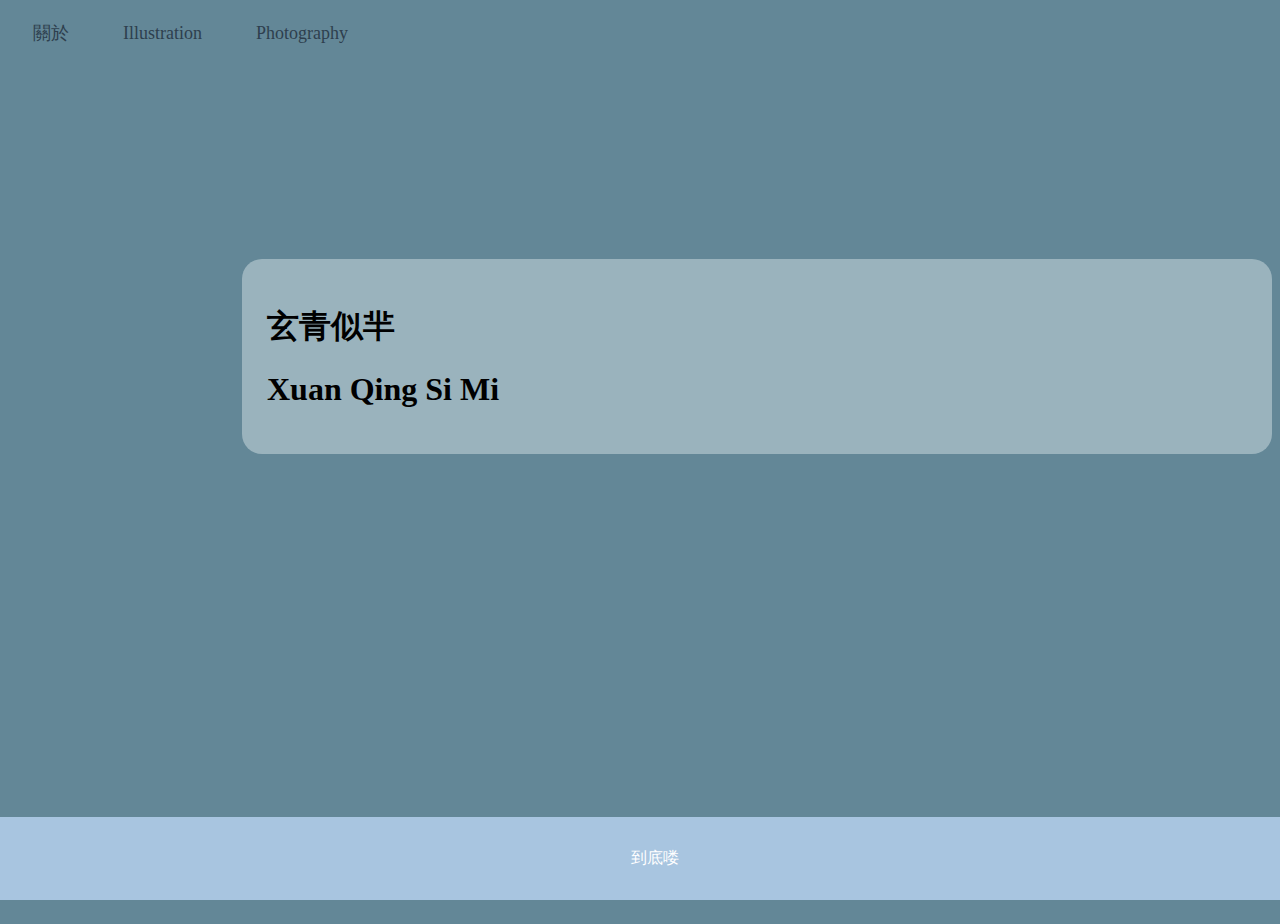
==== index.html @ b8f98040 "Add files via upload" ====
<!DOCTYPE html>
<html lang="en">
<head>
    <meta charset="UTF-8">
    <meta name="viewport" content="width=device-width, initial-scale=1.0">
    <title>Document</title>
    <link rel="stylesheet" href="D11370563 新聞.css">
</head>
<body>
    <nav>
        <ul id="main_meru">
            <li><a href="about.html">關於</a></li>
            <li><a href="Illustration.html">Illustration</a></li>
            <li><a href="Photography.html">Photography</a></li>
        </ul>

    </nav>
        <!---新聞排版練習-->
        <div class="box">
            <h1>玄青似羋</h1>
            <h1>Xuan Qing Si Mi</h1>

        </div>
    <footer class="footer">
            <p>到底喽</p>
    </footer>
</body>
</html>
---- D11370563 新聞.css ----
body{
    background-color: rgb(99, 135, 151);
    background-image: url(inage/IMG_0642.png);
    background-size: 50%;
    background-repeat: no-repeat;
    height: 100vh;
}
.box{
    background-color: rgb(209, 223, 228,0.5);
    float: right;
    width: 980px;
    margin:15px auto;
    padding: 25px;
    border-radius: 20px;
}
.date{
    color: rgb(105, 117, 128);
}
.content{
    border: solid 1px rgb(106, 115, 121);
    padding: 20px;
    text-align: center;
    margin-top: 10px;
    min-height: calc(100vh - 50px); 
    padding: 20px;
}

.pic{
    text-align: center;
}
.pic > img{
    width: 600px;
}
#main_meru{
    padding-left: 0px;
    list-style: none;
}
#main_meru li{
    display: inline-block;
}
#main_meru li a{
    text-decoration: none;
    font-size: large;
    color: rgb(46, 63, 78);
    padding: 5px 25px;
    display: block;
    justify-content: center; 
    align-items: center; 
    height: 200px;
}
#main_meru li a:hover{
    color: rgb(23, 107, 107);
}
.footer {
    background-color: #a8c5e0; 
    color: #fff; 
    text-align: center;
    padding: 15px;
    position: relative;
    bottom: 0;
    width: 100%;
    position: fixed; 
    bottom: 0; 
    left: 0; 
}
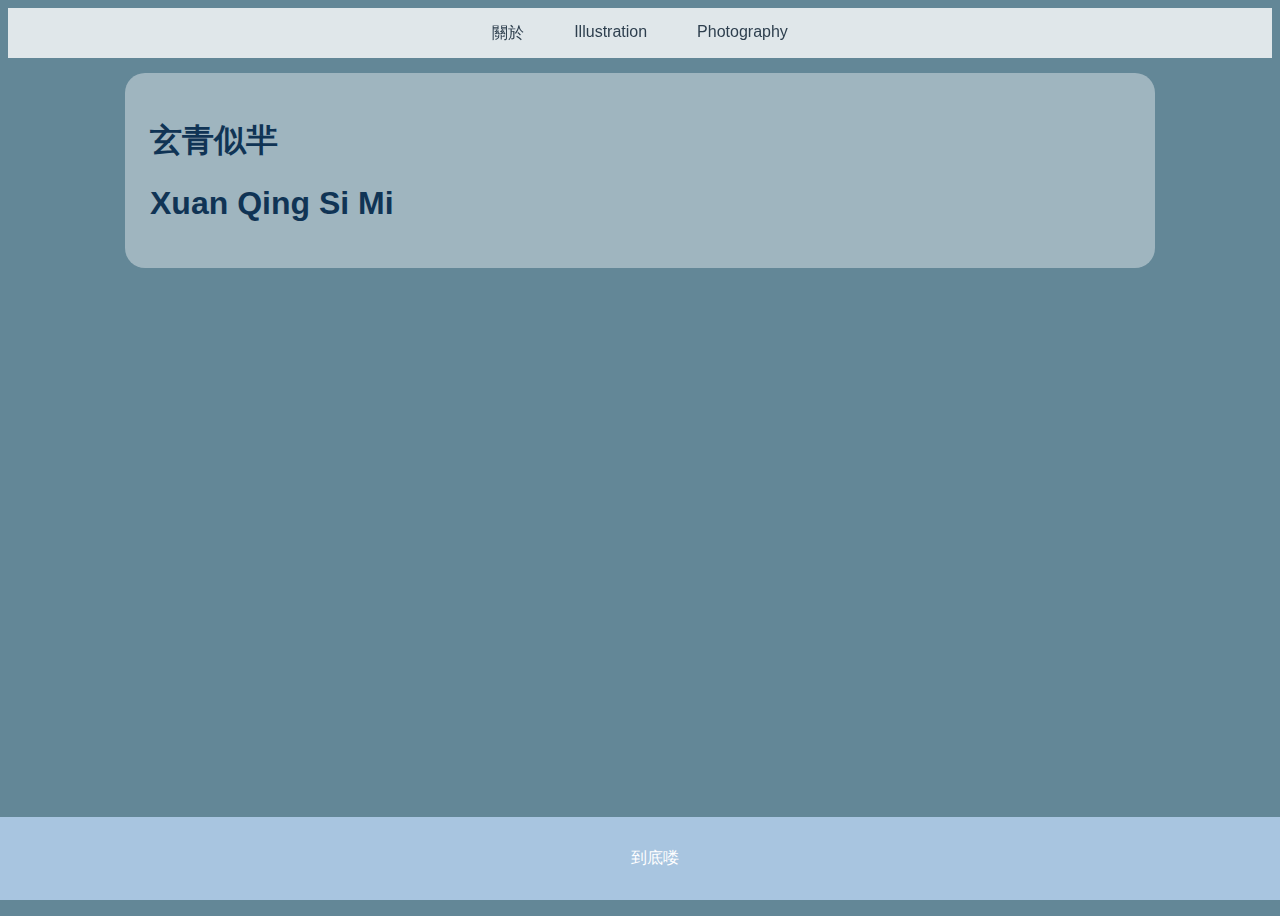
==== commit 8ec366c0: "Add files via upload" ====
--- a/index.html
+++ b/index.html
@@ -10,7 +10,7 @@
     <nav>
         <ul id="main_meru">
             <li><a href="about.html">關於</a></li>
-            <li><a href="Illustration.html">Illustration</a></li>
+            <li><a href="pp.html">Illustration</a></li>
             <li><a href="Photography.html">Photography</a></li>
         </ul>
 
@@ -20,6 +20,36 @@
             <h1>玄青似羋</h1>
             <h1>Xuan Qing Si Mi</h1>
 
+            <script>
+                AOS.init();
+
+                // You can also pass an optional settings object
+                // below listed default settings
+                AOS.init({
+                    // Global settings:
+                    disable: false, // accepts following values: 'phone', 'tablet', 'mobile', boolean, expression or function
+                    startEvent: 'DOMContentLoaded', // name of the event dispatched on the document, that AOS should initialize on
+                    initClassName: 'aos-init', // class applied after initialization
+                    animatedClassName: 'aos-animate', // class applied on animation
+                    useClassNames: false, // if true, will add content of `data-aos` as classes on scroll
+                    disableMutationObserver: false, // disables automatic mutations' detections (advanced)
+                    debounceDelay: 50, // the delay on debounce used while resizing window (advanced)
+                    throttleDelay: 99, // the delay on throttle used while scrolling the page (advanced)
+
+
+                    // Settings that can be overridden on per-element basis, by `data-aos-*` attributes:
+                    offset: 120, // offset (in px) from the original trigger point
+                    delay: 0, // values from 0 to 3000, with step 50ms
+                    duration: 400, // values from 0 to 3000, with step 50ms
+                    easing: 'ease', // default easing for AOS animations
+                    once: false, // whether animation should happen only once - while scrolling down
+                    mirror: false, // whether elements should animate out while scrolling past them
+                    anchorPlacement: 'top-bottom', // defines which position of the element regarding to window should trigger the animation
+
+                });
+            </script>
+
+
         </div>
     <footer class="footer">
             <p>到底喽</p>
--- a/D11370563 新聞.css
+++ b/D11370563 新聞.css
@@ -1,65 +1,149 @@
-body{
+/* 設置背景和全局樣式 */
+body {
     background-color: rgb(99, 135, 151);
     background-image: url(inage/IMG_0642.png);
     background-size: 50%;
     background-repeat: no-repeat;
     height: 100vh;
+    font-family: Arial, sans-serif; /* 設置字體 */
 }
-.box{
-    background-color: rgb(209, 223, 228,0.5);
-    float: right;
+
+/* 盒子樣式 */
+.box {
+    background-color: rgba(219, 228, 231, 0.5);
     width: 980px;
-    margin:15px auto;
+    margin: 15px auto;
     padding: 25px;
     border-radius: 20px;
+    color: rgb(16, 52, 85);
 }
-.date{
-    color: rgb(105, 117, 128);
-}
-.content{
+
+/* 內容樣式 */
+.content {
     border: solid 1px rgb(106, 115, 121);
     padding: 20px;
     text-align: center;
     margin-top: 10px;
-    min-height: calc(100vh - 50px); 
-    padding: 20px;
+    min-height: calc(100vh - 50px);
+    font-size: 16px; /* 預設字體大小 */
 }
 
-.pic{
+/* 圖片樣式 */
+.pic {
     text-align: center;
 }
-.pic > img{
+.pic > img {
     width: 600px;
 }
-#main_meru{
-    padding-left: 0px;
+
+/* 導航欄樣式 */
+nav {
+    padding: 0;
+    margin: 0;
+    background-color: transparent;
+    position: sticky;
+    top: 0;
+    width: 100%;
+    display: flex;
+    justify-content: center;
+    align-items: center;
+    height: 50px;
+    z-index: 10;
+    background-color: rgba(255, 255, 255, 0.8);
+}
+
+#main_meru {
     list-style: none;
+    padding-left: 0;
+    margin: 0;
+    display: flex;
 }
-#main_meru li{
+
+#main_meru li {
+    margin: 0 10px;
+}
+
+#main_meru li a {
+    text-decoration: none;
+    font-size: 16px;
+    color: rgb(46, 63, 78);
+    padding: 5px 15px;
     display: inline-block;
 }
-#main_meru li a{
-    text-decoration: none;
-    font-size: large;
-    color: rgb(46, 63, 78);
-    padding: 5px 25px;
-    display: block;
-    justify-content: center; 
-    align-items: center; 
-    height: 200px;
+
+#main_meru li a:hover {
+    color: rgb(161, 192, 192);
 }
-#main_meru li a:hover{
-    color: rgb(23, 107, 107);
-}
+
+/* 頁腳樣式 */
 .footer {
-    background-color: #a8c5e0; 
-    color: #fff; 
+    background-color: #a8c5e0;
+    color: #fff;
     text-align: center;
     padding: 15px;
     position: relative;
     bottom: 0;
     width: 100%;
-    position: fixed; 
-    bottom: 0; 
-    left: 0; 
+    position: fixed;
+    bottom: 0;
+    left: 0;
 }
+
+/* 響應式設計 */
+@media (max-width: 1024px) {
+    .container {
+        grid-template-columns: repeat(2, 1fr); /* 平板設備顯示兩列 */
+    }
+
+    #main_meru li a {
+        font-size: 14px; /* 適應中等設備，調整字體大小 */
+    }
+
+    .content {
+        font-size: 15px; /* 使內容文字稍微小一點 */
+        padding: 15px; /* 適應較小螢幕的內邊距 */
+    }
+}
+
+@media (max-width: 768px) {
+    .container {
+        grid-template-columns: 1fr; /* 手機設備顯示單列 */
+        padding: 20px; /* 調整內邊距 */
+    }
+
+    #main_meru {
+        flex-direction: column; /* 垂直排列導覽列 */
+        align-items: flex-start; /* 垂直排列對齊 */
+    }
+
+    #main_meru li {
+        margin: 5px 0;
+    }
+
+    #main_meru li a {
+        font-size: 12px; /* 更小的字體 */
+        padding: 10px 15px; /* 增加點擊區域 */
+    }
+
+    .content {
+        font-size: 14px; /* 使內容文字大小適應中小型設備 */
+        padding: 10px; /* 減小內邊距以適應屏幕 */
+    }
+}
+
+@media (max-width: 480px) {
+    .box {
+        width: 100%; /* 在更小的設備上，圖片框寬度佔滿父容器 */
+        height: auto; /* 高度自動調整 */
+    }
+
+    #main_meru li a {
+        font-size: 12px;
+        padding: 10px; /* 增加導覽列文字的可點擊範圍 */
+    }
+
+    .content {
+        font-size: 13px; /* 更小的字體 */
+        padding: 5px; /* 減少內容區域的內邊距 */
+    }
+}
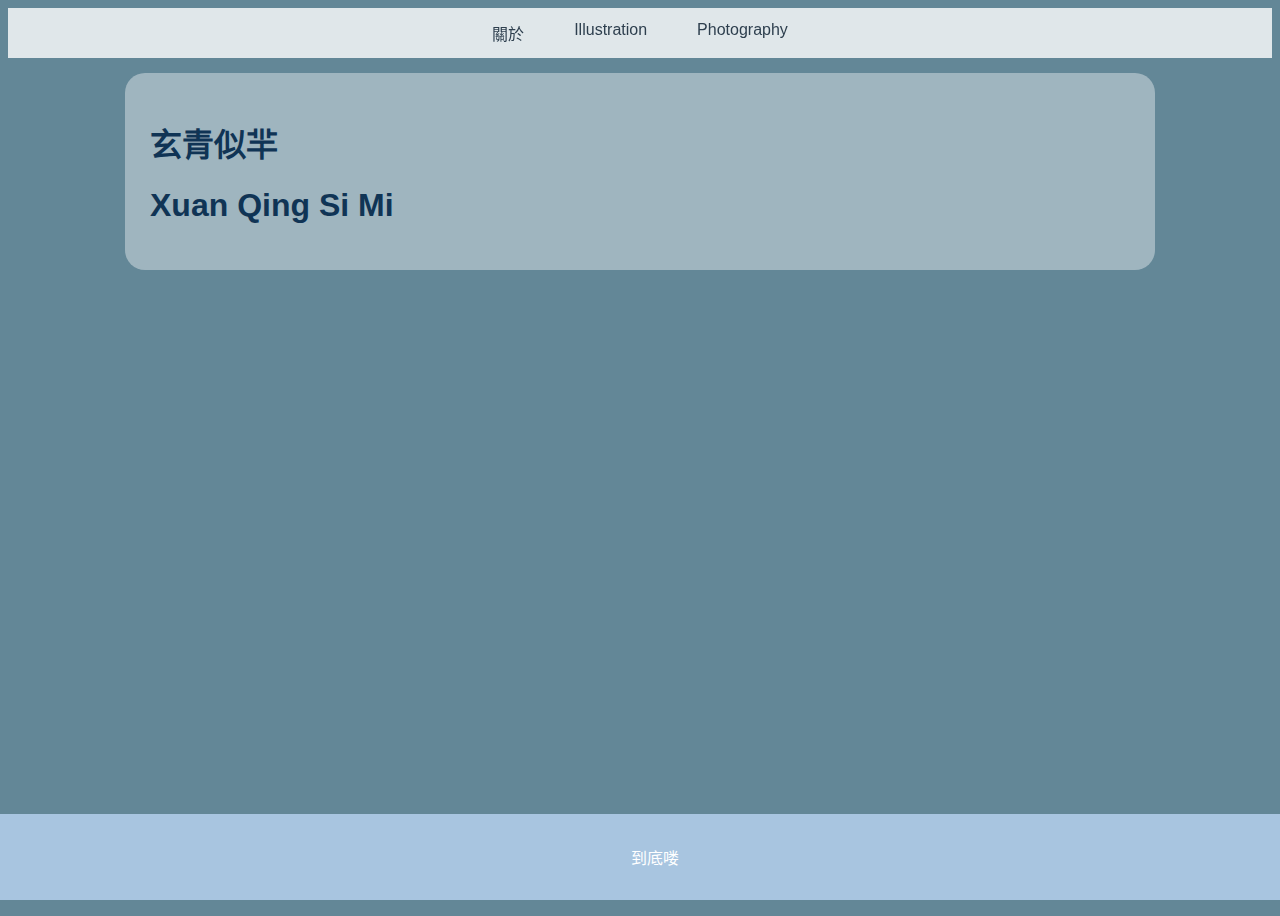
==== commit 60e50c85: "Add files via upload" ====
--- a/index.html
+++ b/index.html
@@ -1,58 +1,54 @@
 <!DOCTYPE html>
-<html lang="en">
+<html lang="zh-TW">
 <head>
     <meta charset="UTF-8">
     <meta name="viewport" content="width=device-width, initial-scale=1.0">
-    <title>Document</title>
+    <title>玄青似羋</title>
     <link rel="stylesheet" href="D11370563 新聞.css">
 </head>
 <body>
+    <!-- 導航列 -->
     <nav>
         <ul id="main_meru">
             <li><a href="about.html">關於</a></li>
             <li><a href="pp.html">Illustration</a></li>
             <li><a href="Photography.html">Photography</a></li>
         </ul>
+    </nav>
 
-    </nav>
-        <!---新聞排版練習-->
-        <div class="box">
-            <h1>玄青似羋</h1>
-            <h1>Xuan Qing Si Mi</h1>
+    <!-- 主要內容區 -->
+    <div class="box">
+        <h1>玄青似羋</h1>
+        <h1>Xuan Qing Si Mi</h1>
+    </div>
 
-            <script>
-                AOS.init();
+    <!-- AOS 動畫初始化 -->
+    <script>
+        AOS.init({
+            // Global settings:
+            disable: false, // 可以設定為 'phone', 'tablet', 'mobile' 等設備禁用動畫
+            startEvent: 'DOMContentLoaded', // 初始化事件
+            initClassName: 'aos-init', // 初始類名
+            animatedClassName: 'aos-animate', // 動畫的類名
+            useClassNames: false, // 使用 data-aos 的內容作為類名
+            disableMutationObserver: false, // 禁用自動變異檢測
+            debounceDelay: 50, // 窗口調整的延遲時間
+            throttleDelay: 99, // 滾動延遲時間
 
-                // You can also pass an optional settings object
-                // below listed default settings
-                AOS.init({
-                    // Global settings:
-                    disable: false, // accepts following values: 'phone', 'tablet', 'mobile', boolean, expression or function
-                    startEvent: 'DOMContentLoaded', // name of the event dispatched on the document, that AOS should initialize on
-                    initClassName: 'aos-init', // class applied after initialization
-                    animatedClassName: 'aos-animate', // class applied on animation
-                    useClassNames: false, // if true, will add content of `data-aos` as classes on scroll
-                    disableMutationObserver: false, // disables automatic mutations' detections (advanced)
-                    debounceDelay: 50, // the delay on debounce used while resizing window (advanced)
-                    throttleDelay: 99, // the delay on throttle used while scrolling the page (advanced)
+            // 元素的自定義設置
+            offset: 120, // 偏移量 (px)
+            delay: 0, // 延遲時間 (0-3000ms)
+            duration: 400, // 動畫持續時間
+            easing: 'ease', // 動畫的緩動
+            once: false, // 動畫是否只觸發一次
+            mirror: false, // 是否鏡像動畫
+            anchorPlacement: 'top-bottom' // 觸發位置
+        });
+    </script>
 
-
-                    // Settings that can be overridden on per-element basis, by `data-aos-*` attributes:
-                    offset: 120, // offset (in px) from the original trigger point
-                    delay: 0, // values from 0 to 3000, with step 50ms
-                    duration: 400, // values from 0 to 3000, with step 50ms
-                    easing: 'ease', // default easing for AOS animations
-                    once: false, // whether animation should happen only once - while scrolling down
-                    mirror: false, // whether elements should animate out while scrolling past them
-                    anchorPlacement: 'top-bottom', // defines which position of the element regarding to window should trigger the animation
-
-                });
-            </script>
-
-
-        </div>
+    <!-- 頁腳 -->
     <footer class="footer">
-            <p>到底喽</p>
+        <p>到底喽</p>
     </footer>
 </body>
-</html>+</html>
